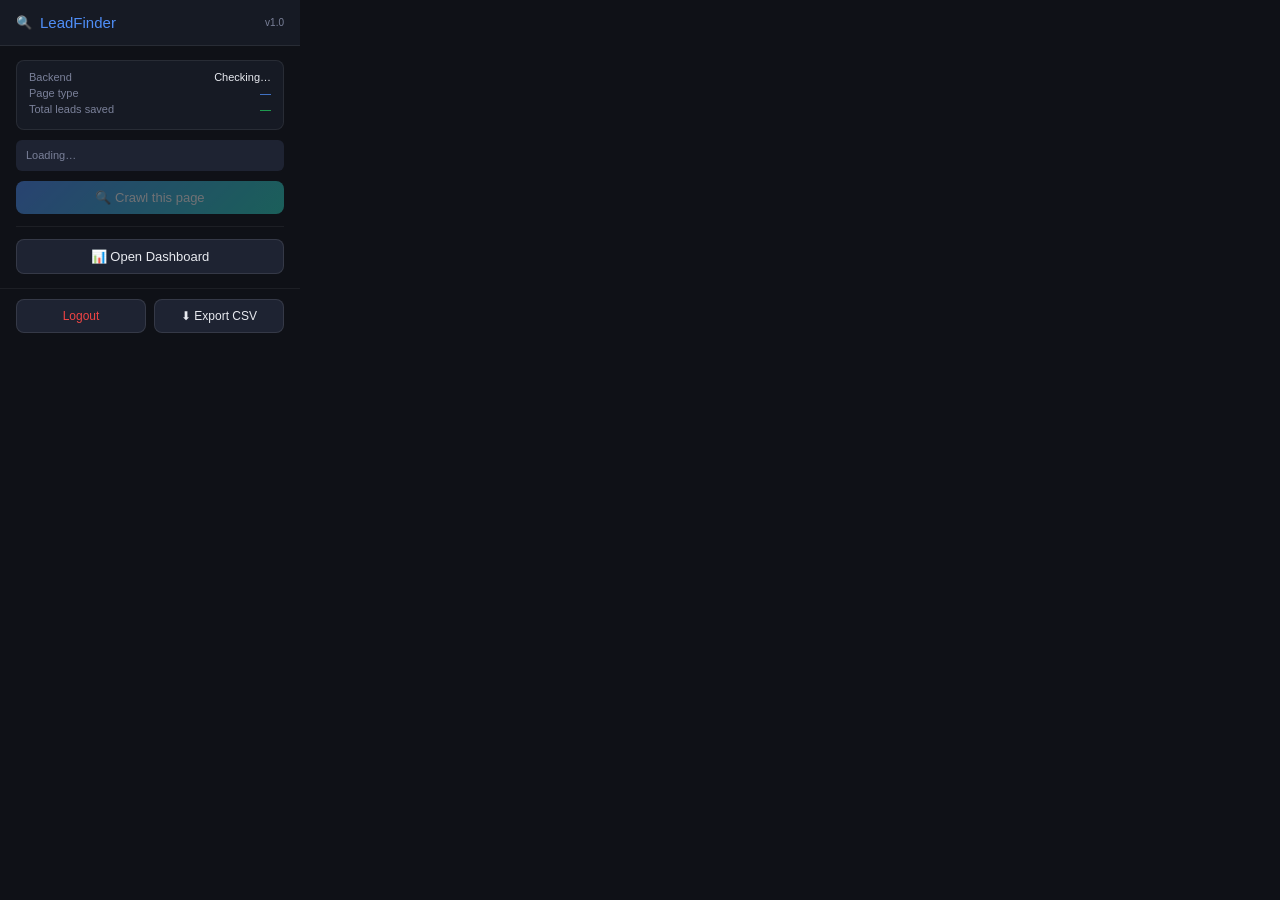
==== extension/popup.html @ 1c2b47ed "hoàn thiện crawl lead" ====
<!DOCTYPE html>
<html>
<head>
  <meta charset="UTF-8">
  <link rel="stylesheet" href="popup.css">
</head>
<body>
  <div class="header">
    <span>🔍</span>
    <span class="logo">LeadFinder</span>
    <span class="version">v1.0</span>
  </div>

  <div class="auth-section" id="authSection" style="padding: 16px; display: none;">
    <p style="margin-bottom: 12px; font-size: 13px; color: var(--muted);">Please login to continue</p>
    <input type="text" id="extUser" placeholder="Username" style="width:100%; padding: 8px; margin-bottom: 8px; border-radius: 4px; border: 1px solid #333; background: #1e2332; color: #fff; outline:none;">
    <input type="password" id="extPass" placeholder="Password" style="width:100%; padding: 8px; margin-bottom: 12px; border-radius: 4px; border: 1px solid #333; background: #1e2332; color: #fff; outline:none;">
    <button class="btn btn-primary" id="extLoginBtn">Login</button>
    <p id="extAuthError" style="color: #ef4444; font-size: 11px; margin-top: 8px; display:none;"></p>
  </div>

  <div class="body" id="mainBody">
    <div class="status-box">
      <div class="status-row">
        <span class="status-label">Backend</span>
        <span class="status-val" id="backendStatus">Checking…</span>
      </div>
      <div class="status-row">
        <span class="status-label">Page type</span>
        <span class="status-val blue" id="pageType">—</span>
      </div>
      <div class="status-row">
        <span class="status-label">Total leads saved</span>
        <span class="status-val green" id="totalLeads">—</span>
      </div>
    </div>

    <div class="page-info" id="pageUrl">Loading…</div>

    <button class="btn btn-primary" id="crawlBtn" disabled>
      🔍 Crawl this page
    </button>

    <div class="divider"></div>

    <button class="btn btn-ghost" id="openDashboard">
      📊 Open Dashboard
    </button>

    <div class="result-box" id="resultBox"></div>
  </div>

  <div class="footer" id="mainFooter">
    <button class="btn btn-ghost" id="logoutExtBtn" style="flex:1;font-size:12px;color:#ef4444">Logout</button>
    <button class="btn btn-ghost" id="exportBtn" style="flex:1;font-size:12px">⬇ Export CSV</button>
  </div>

  <script src="popup.js"></script>
</body>
</html>
---- extension/popup.css ----
* {
    box-sizing: border-box;
    margin: 0;
    padding: 0;
}

body {
    width: 300px;
    background: #0f1117;
    color: #e8eaf0;
    font-family: -apple-system, sans-serif;
    font-size: 13px;
}

.header {
    background: #161a24;
    border-bottom: 0.5px solid rgba(255, 255, 255, 0.08);
    padding: 14px 16px;
    display: flex;
    align-items: center;
    gap: 8px;
}

.logo {
    font-size: 15px;
    font-weight: 500;
    color: #4f8ef7;
}

.version {
    font-size: 10px;
    color: #7a8099;
    margin-left: auto;
}

.body {
    padding: 14px 16px;
    display: flex;
    flex-direction: column;
    gap: 10px;
}

.status-box {
    background: #161a24;
    border: 0.5px solid rgba(255, 255, 255, 0.08);
    border-radius: 8px;
    padding: 10px 12px;
}

.status-row {
    display: flex;
    justify-content: space-between;
    align-items: center;
    margin-bottom: 4px;
}

.status-label {
    font-size: 11px;
    color: #7a8099;
}

.status-val {
    font-size: 11px;
    font-weight: 500;
}

.green {
    color: #22c55e;
}

.red {
    color: #ef4444;
}

.blue {
    color: #4f8ef7;
}

.amber {
    color: #f59e0b;
}

.btn {
    width: 100%;
    padding: 9px;
    border-radius: 8px;
    border: none;
    font-size: 13px;
    font-weight: 500;
    cursor: pointer;
    display: flex;
    align-items: center;
    justify-content: center;
    gap: 7px;
    transition: opacity 0.15s;
}

.btn:hover {
    opacity: 0.85;
}

.btn:disabled {
    opacity: 0.4;
    cursor: not-allowed;
}

.btn-primary {
    background: linear-gradient(135deg, #4f8ef7, #2dd4bf);
    color: #fff;
}

.btn-ghost {
    background: #1e2332;
    color: #e8eaf0;
    border: 0.5px solid rgba(255, 255, 255, 0.1);
}

.page-info {
    font-size: 11px;
    color: #7a8099;
    background: #1e2332;
    border-radius: 6px;
    padding: 8px 10px;
    word-break: break-all;
    line-height: 1.4;
}

.result-box {
    background: #162316;
    border: 0.5px solid rgba(34, 197, 94, 0.2);
    border-radius: 8px;
    padding: 10px 12px;
    font-size: 12px;
    display: none;
}

.result-box.visible {
    display: block;
}

.divider {
    border-top: 0.5px solid rgba(255, 255, 255, 0.06);
    margin: 2px 0;
}

.footer {
    padding: 10px 16px;
    border-top: 0.5px solid rgba(255, 255, 255, 0.06);
    display: flex;
    gap: 8px;
}
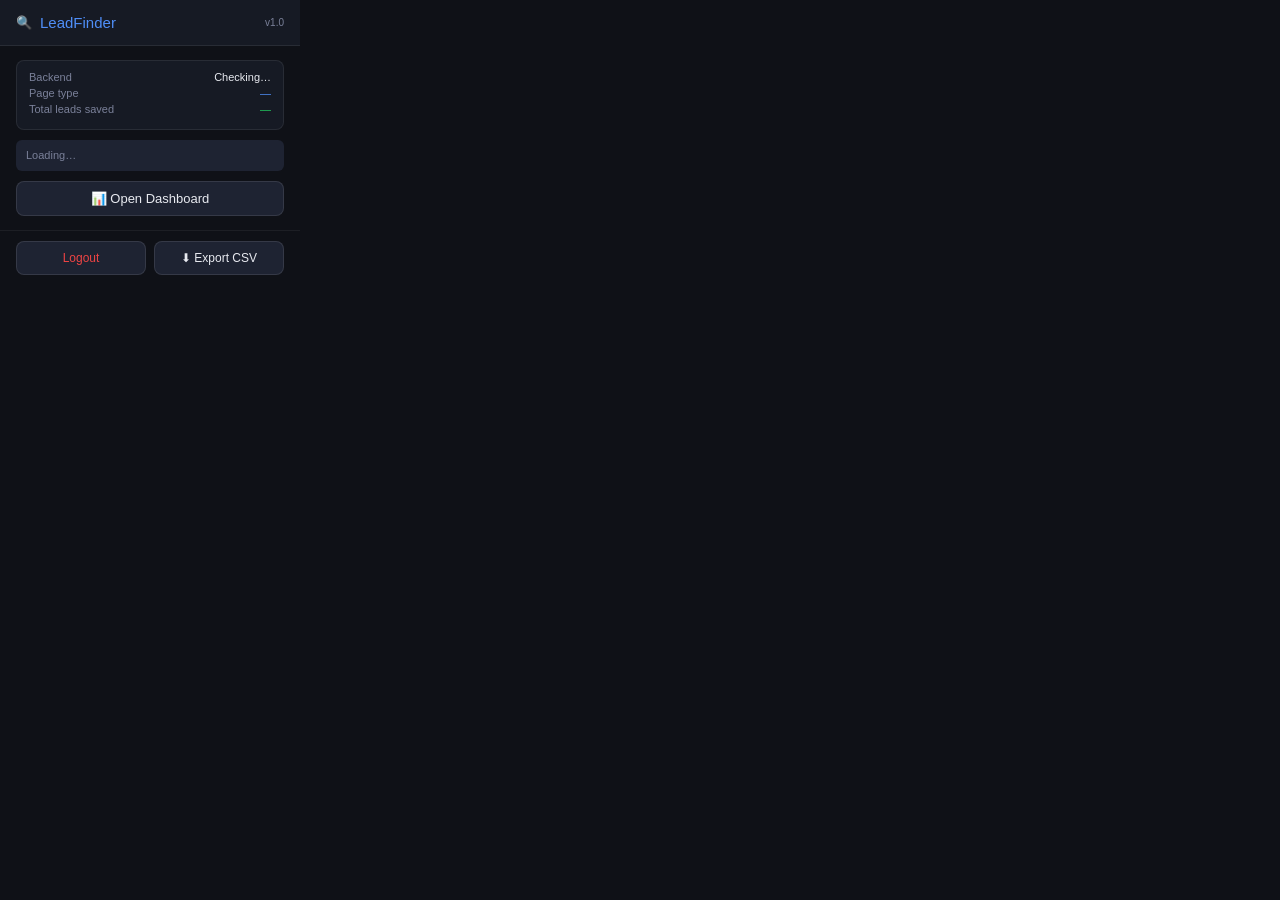
==== commit 84ae7980: "Update CRM dashboard" ====
--- a/extension/popup.html
+++ b/extension/popup.html
@@ -37,12 +37,6 @@
 
     <div class="page-info" id="pageUrl">Loading…</div>
 
-    <button class="btn btn-primary" id="crawlBtn" disabled>
-      🔍 Crawl this page
-    </button>
-
-    <div class="divider"></div>
-
     <button class="btn btn-ghost" id="openDashboard">
       📊 Open Dashboard
     </button>
@@ -55,6 +49,7 @@
     <button class="btn btn-ghost" id="exportBtn" style="flex:1;font-size:12px">⬇ Export CSV</button>
   </div>
 
+  <script src="config.js"></script>
   <script src="popup.js"></script>
 </body>
 </html>
--- a/extension/popup.css
+++ b/extension/popup.css
@@ -148,4 +148,48 @@
     border-top: 0.5px solid rgba(255, 255, 255, 0.06);
     display: flex;
     gap: 8px;
+}
+
+.options-box {
+    background: #161a24;
+    border: 0.5px solid rgba(255, 255, 255, 0.08);
+    border-radius: 8px;
+    padding: 12px;
+    display: flex;
+    flex-direction: column;
+    gap: 10px;
+}
+
+.input-group {
+    display: flex;
+    flex-direction: column;
+    gap: 4px;
+}
+
+.input-label {
+    font-size: 10px;
+    color: #7a8099;
+    font-weight: 500;
+    text-transform: uppercase;
+    letter-spacing: 0.5px;
+}
+
+#crawlKeyword, #scrollSteps {
+    width: 100%;
+    padding: 8px 10px;
+    border-radius: 6px;
+    border: 1px solid rgba(255, 255, 255, 0.1);
+    background: #1e2332;
+    color: #e8eaf0;
+    font-size: 12px;
+    outline: none;
+    transition: border-color 0.15s;
+}
+
+#crawlKeyword:focus, #scrollSteps:focus {
+    border-color: #4f8ef7;
+}
+
+#scrollSteps {
+    cursor: pointer;
 }
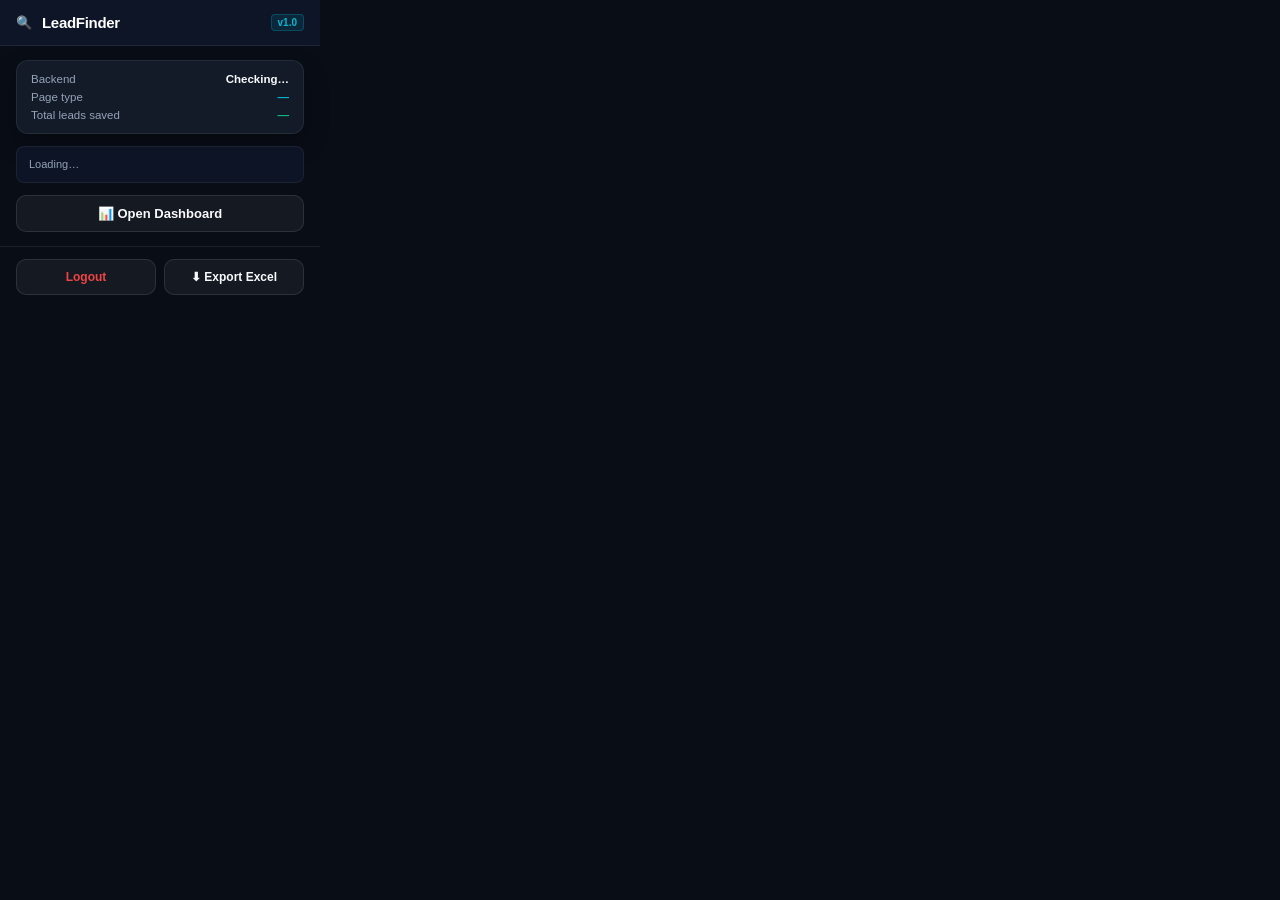
==== commit 58be8818: "feat: export xlsx, fb email/phone extraction, and render backend online integration" ====
--- a/extension/popup.html
+++ b/extension/popup.html
@@ -46,7 +46,7 @@
 
   <div class="footer" id="mainFooter">
     <button class="btn btn-ghost" id="logoutExtBtn" style="flex:1;font-size:12px;color:#ef4444">Logout</button>
-    <button class="btn btn-ghost" id="exportBtn" style="flex:1;font-size:12px">⬇ Export CSV</button>
+    <button class="btn btn-ghost" id="exportBtn" style="flex:1;font-size:12px">⬇ Export Excel</button>
   </div>
 
   <script src="config.js"></script>
--- a/extension/popup.css
+++ b/extension/popup.css
@@ -1,195 +1,162 @@
+/* CrawlLead Chrome Extension - SaaS Dark Glassmorphism */
 * {
-    box-sizing: border-box;
-    margin: 0;
-    padding: 0;
+  box-sizing: border-box;
+  margin: 0;
+  padding: 0;
 }
 
 body {
-    width: 300px;
-    background: #0f1117;
-    color: #e8eaf0;
-    font-family: -apple-system, sans-serif;
-    font-size: 13px;
+  width: 320px;
+  background: #090d16;
+  color: #f8fafc;
+  font-family: 'Plus Jakarta Sans', -apple-system, sans-serif;
+  font-size: 13px;
 }
 
 .header {
-    background: #161a24;
-    border-bottom: 0.5px solid rgba(255, 255, 255, 0.08);
-    padding: 14px 16px;
-    display: flex;
-    align-items: center;
-    gap: 8px;
+  background: rgba(15, 23, 42, 0.9);
+  backdrop-filter: blur(16px);
+  border-bottom: 1px solid rgba(255, 255, 255, 0.08);
+  padding: 14px 16px;
+  display: flex;
+  align-items: center;
+  gap: 10px;
+}
+
+.header-icon {
+  width: 28px;
+  height: 28px;
+  border-radius: 50%;
+  background: rgba(99, 102, 241, 0.15);
+  border: 1px solid rgba(99, 102, 241, 0.3);
+  display: flex;
+  align-items: center;
+  justify-content: center;
+  color: #06b6d4;
 }
 
 .logo {
-    font-size: 15px;
-    font-weight: 500;
-    color: #4f8ef7;
+  font-size: 15px;
+  font-weight: 700;
+  color: #ffffff;
+  letter-spacing: -0.3px;
 }
 
 .version {
-    font-size: 10px;
-    color: #7a8099;
-    margin-left: auto;
+  font-size: 10px;
+  font-weight: 600;
+  color: #06b6d4;
+  background: rgba(6, 182, 212, 0.12);
+  border: 1px solid rgba(6, 182, 212, 0.25);
+  padding: 2px 6px;
+  border-radius: 4px;
+  margin-left: auto;
 }
 
 .body {
-    padding: 14px 16px;
-    display: flex;
-    flex-direction: column;
-    gap: 10px;
+  padding: 14px 16px;
+  display: flex;
+  flex-direction: column;
+  gap: 12px;
 }
 
 .status-box {
-    background: #161a24;
-    border: 0.5px solid rgba(255, 255, 255, 0.08);
-    border-radius: 8px;
-    padding: 10px 12px;
+  background: rgba(30, 41, 59, 0.5);
+  border: 1px solid rgba(255, 255, 255, 0.08);
+  border-radius: 12px;
+  padding: 12px 14px;
+  box-shadow: 0 10px 25px rgba(0,0,0,0.3);
 }
 
 .status-row {
-    display: flex;
-    justify-content: space-between;
-    align-items: center;
-    margin-bottom: 4px;
+  display: flex;
+  justify-content: space-between;
+  align-items: center;
+  margin-bottom: 6px;
+}
+.status-row:last-child {
+  margin-bottom: 0;
 }
 
 .status-label {
-    font-size: 11px;
-    color: #7a8099;
+  font-size: 11.5px;
+  color: #94a3b8;
 }
 
 .status-val {
-    font-size: 11px;
-    font-weight: 500;
+  font-size: 11.5px;
+  font-weight: 600;
 }
 
-.green {
-    color: #22c55e;
-}
-
-.red {
-    color: #ef4444;
-}
-
-.blue {
-    color: #4f8ef7;
-}
-
-.amber {
-    color: #f59e0b;
-}
+.green { color: #10b981; }
+.red { color: #ef4444; }
+.blue { color: #06b6d4; }
+.amber { color: #f59e0b; }
 
 .btn {
-    width: 100%;
-    padding: 9px;
-    border-radius: 8px;
-    border: none;
-    font-size: 13px;
-    font-weight: 500;
-    cursor: pointer;
-    display: flex;
-    align-items: center;
-    justify-content: center;
-    gap: 7px;
-    transition: opacity 0.15s;
-}
-
-.btn:hover {
-    opacity: 0.85;
-}
-
-.btn:disabled {
-    opacity: 0.4;
-    cursor: not-allowed;
+  width: 100%;
+  padding: 10px;
+  border-radius: 10px;
+  border: none;
+  font-size: 13px;
+  font-weight: 600;
+  cursor: pointer;
+  display: flex;
+  align-items: center;
+  justify-content: center;
+  gap: 8px;
+  transition: all 0.2s cubic-bezier(0.4, 0, 0.2, 1);
 }
 
 .btn-primary {
-    background: linear-gradient(135deg, #4f8ef7, #2dd4bf);
-    color: #fff;
+  background: linear-gradient(135deg, #6366f1 0%, #06b6d4 100%);
+  color: #ffffff;
+  box-shadow: 0 4px 15px rgba(99, 102, 241, 0.3);
+}
+
+.btn-primary:hover {
+  transform: translateY(-1px);
+  box-shadow: 0 8px 20px rgba(99, 102, 241, 0.4);
 }
 
 .btn-ghost {
-    background: #1e2332;
-    color: #e8eaf0;
-    border: 0.5px solid rgba(255, 255, 255, 0.1);
+  background: rgba(255, 255, 255, 0.05);
+  color: #f8fafc;
+  border: 1px solid rgba(255, 255, 255, 0.1);
+}
+
+.btn-ghost:hover {
+  background: rgba(255, 255, 255, 0.1);
 }
 
 .page-info {
-    font-size: 11px;
-    color: #7a8099;
-    background: #1e2332;
-    border-radius: 6px;
-    padding: 8px 10px;
-    word-break: break-all;
-    line-height: 1.4;
+  font-size: 11px;
+  color: #94a3b8;
+  background: rgba(15, 23, 42, 0.8);
+  border: 1px solid rgba(255, 255, 255, 0.06);
+  border-radius: 8px;
+  padding: 10px 12px;
+  word-break: break-all;
+  line-height: 1.4;
 }
 
 .result-box {
-    background: #162316;
-    border: 0.5px solid rgba(34, 197, 94, 0.2);
-    border-radius: 8px;
-    padding: 10px 12px;
-    font-size: 12px;
-    display: none;
+  background: rgba(16, 185, 129, 0.1);
+  border: 1px solid rgba(16, 185, 129, 0.3);
+  border-radius: 10px;
+  padding: 10px 14px;
+  font-size: 12px;
+  color: #10b981;
+  display: none;
 }
 
 .result-box.visible {
-    display: block;
-}
-
-.divider {
-    border-top: 0.5px solid rgba(255, 255, 255, 0.06);
-    margin: 2px 0;
+  display: block;
 }
 
 .footer {
-    padding: 10px 16px;
-    border-top: 0.5px solid rgba(255, 255, 255, 0.06);
-    display: flex;
-    gap: 8px;
-}
-
-.options-box {
-    background: #161a24;
-    border: 0.5px solid rgba(255, 255, 255, 0.08);
-    border-radius: 8px;
-    padding: 12px;
-    display: flex;
-    flex-direction: column;
-    gap: 10px;
-}
-
-.input-group {
-    display: flex;
-    flex-direction: column;
-    gap: 4px;
-}
-
-.input-label {
-    font-size: 10px;
-    color: #7a8099;
-    font-weight: 500;
-    text-transform: uppercase;
-    letter-spacing: 0.5px;
-}
-
-#crawlKeyword, #scrollSteps {
-    width: 100%;
-    padding: 8px 10px;
-    border-radius: 6px;
-    border: 1px solid rgba(255, 255, 255, 0.1);
-    background: #1e2332;
-    color: #e8eaf0;
-    font-size: 12px;
-    outline: none;
-    transition: border-color 0.15s;
-}
-
-#crawlKeyword:focus, #scrollSteps:focus {
-    border-color: #4f8ef7;
-}
-
-#scrollSteps {
-    cursor: pointer;
+  padding: 12px 16px;
+  border-top: 1px solid rgba(255, 255, 255, 0.08);
+  display: flex;
+  gap: 8px;
 }
